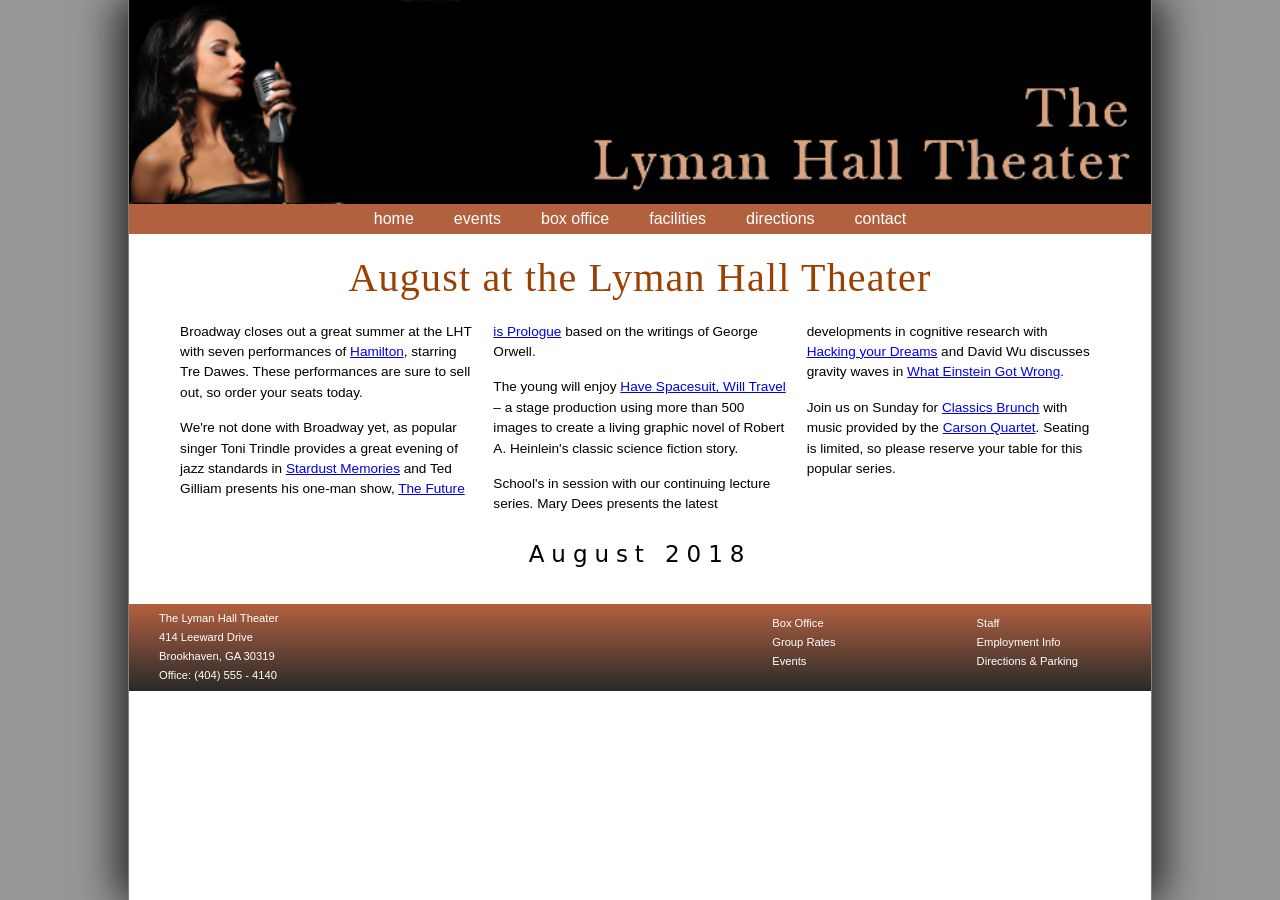
==== Tutorial 10/tutorial/lht_august.html @ 42c6f96c "Tutorial Session 10.1" ====
<!DOCTYPE html>
<html>
<head>
   <!--
      New Perspectives on HTML5 and CSS3, 7th Edition
      Tutorial 10
      Tutorial Case

      Lyman Hall Theater August Schedule
      Author: Heather Doland
      Date:   November 5, 2026

      Filename:   lht_august.html

   -->

   <meta charset="utf-8" />
   <meta name="viewport" content="width=device-width, initial-scale=1" />
   <title>Lyman Hall Theater in August</title>
   <link href="lht_base.css" rel="stylesheet" />
   <link href="lht_layout.css" rel="stylesheet" />
   <link href="lht_calendar.css" rel="stylesheet" />
   <script src="lht_calendar.js" defer></script>
</head>

<body>
   <header>
      <img src="lht_logo.png" alt="The Lyman Hall Theater" id="logoimg" />
      <nav> <a id="navicon" href="#"><img src="lht_navicon.png" alt="" /></a>
         <ul>
            <li><a href="#">home</a></li>
            <li><a href="#">events</a></li>
            <li><a href="#">box office</a></li>
            <li><a href="#">facilities</a></li>
            <li><a href="#">directions</a></li>
            <li><a href="#">contact</a></li>
         </ul>
      </nav>
   </header>
   
   <article>
      <h1>August at the Lyman Hall Theater</h1>   
      <section>
         <p>Broadway closes out a great summer at the LHT 
            with seven performances of <a href="#">Hamilton</a>, 
            starring Tre Dawes. These performances are sure to sell 
            out, so order your seats today.
         </p>
         <p>We're not done with Broadway yet, as popular singer 
            Toni Trindle provides a great evening of jazz 
            standards in <a href="#">Stardust Memories</a> and Ted Gilliam presents
            his one-man show, <a href="#">The Future is Prologue</a> based on the 
            writings of George Orwell.
         </p>      
         <p>The young will enjoy <a href="#">Have Spacesuit, Will Travel</a> &ndash; a stage 
            production using more than 500 images 
           to create a living graphic novel of Robert A. Heinlein's classic science fiction story.
         </p>
         <p>School's in session with our continuing lecture
            series. Mary Dees presents
            the latest developments in cognitive research with <a href="#">Hacking your
            Dreams</a> and David Wu discusses gravity waves in 
            <a href="#">What Einstein Got Wrong</a>.
         </p>
         <p>Join us on Sunday for <a href="#">Classics 
            Brunch</a> with music provided by the <a href="#">Carson Quartet</a>. Seating is limited, 
            so please reserve your table for this popular series.
         </p>       
      </section>
      <div id="calendar"></div>
   </article>  
      
   <footer>
      <nav>
         <ul>
            <li><a href="#">Staff</a></li>
            <li><a href="#">Employment Info</a></li>
            <li><a href="#">Directions &amp; Parking</a></li>
         </ul>
         <ul>
            <li><a href="#">Box Office</a></li>
            <li><a href="#">Group Rates</a></li>
            <li><a href="#">Events</a></li>
         </ul>            
      </nav>
      <section>
         The Lyman Hall Theater<br />
         414 Leeward Drive<br />
         Brookhaven, GA 30319<br />
         Office: (404) 555 - 4140
      </section>      
   </footer>

</body>

</html>
---- Tutorial 10/tutorial/lht_base.css ----
@charset "utf-8";

/*
   New Perspectives on HTML5 and CSS3, 7th Edition
   Tutorial 10
   Tutorial Case
   
   Lyman Hall Theater Base Style Sheet
   
   Filename: lht_base.css

*/


/* Basic styles to be used with all devices and under all conditions */

article, aside, figcaption, figure,
footer, header, main, nav, section { 
   display: block;
}

address, article, aside, blockquote, body, cite, 
div, dl, dt, dd, em, figcaption, figure, footer, 
h1, h2, h3, h4, h5, h6, header, html, img, 
li, main, nav, nav a, ol, p, section, span, ul,
table, tr, td, th, col, colgroup {
   margin: 0;
   padding: 0;
   border: 0;
   font-size: 100%;
   background: transparent;
   -webkit-box-sizing: border-box;
   -moz-box-sizing: border-box;
   box-sizing: border-box;  
}


/* Set the default page element styles */

body {
   line-height: 1.2em;
}

ul, ol {
   list-style: none;
}

nav ul {
   list-style: none;
   list-style-image: none;
}

nav a {
   text-decoration: none;
}
---- Tutorial 10/tutorial/lht_layout.css ----
@charset "utf-8";


/*
   New Perspectives on HTML5 and CSS3, 7th Edition
   Tutorial 10
   Tutorial Case

   Lyman Hall Theater Layout Style Sheet
  
   Filename:   lht_layout.css

*/


/* HTML and Body styles */

html {
   background: rgb(151, 151, 151);
   font-family: Verdana, Geneva, sans-serif;
   height: 100%;
}

body {
   background-color: white;
   box-shadow: rgb(51, 51, 51) 10px 0px 40px, rgb(51, 51, 51) -10px 0px 40px;
   border-left: 1px solid gray;
   border-right: 1px solid gray;
   min-height: 100%;   
   margin: 0px auto;
   min-width: 400px;
   max-width: 1024px;   
   width: 100%; 
}


/* Header styles */

header {
   background: rgb(178, 97, 63);
}

header img#logoimg {
   display: block;
   width: 100%;
}

/* Navigation list styles */

header nav ul {
   width: 100%;
}

header nav ul li {
   font-size: 1em;   
}

header nav ul li a {
   color: white;
   display: block;
   padding: 5px 20px;
   width: 100%;
}

header nav ul li a:hover {
   color: rgb(11, 12, 145);
}

a#navicon {
   display: none;
}

/* Article Styles */

article {
   width: 90%;
   margin: 20px auto;
}

article section {
   -moz-column-width: 260px;
   -webkit-column-width: 260px;   
   column-width: 260px;
   
   -moz-column-gap: 20px;
   -webkit-column-gap: 20px;
    column-gap: 20px;   
}

article h1 {
   color: rgb(154, 64, 3);
   font-family: "Times New Roman", Times,  serif;
   font-weight: normal;
   font-size: 2.5em;
   letter-spacing: 0.03em;
   line-height: 1.2em;
   margin-bottom: 20px;
   text-align: center;
}

article p {
   line-height: 1.5;
   margin-bottom: 15px;
   font-size: 0.85em;
}

article p em {
   color: rgb(154, 64, 3);
}



/* Calendar Style */

div#calendar {
   width: 80%;
   margin: 30px auto 10px;
}

/* Footer styles */   

footer {
   clear: both;
   color: white;    
   background: linear-gradient(to bottom, rgb(178, 97, 63), rgb(41, 41, 41));
   font-size: 0.7em;  
   font-style: normal;
   width: 100%;
}

footer nav ul, footer section {
   float: right;
   padding: 10px 30px;
   width: 20%;
}

footer section {
   float: left;
   padding: 5px 30px;
   width: 40%;
}

footer nav ul a {
   color: white;
}

footer nav ul a:hover {
   text-decoration: underline;
}

footer::after {
   display: table;
   content: "";
   clear: both;
}

/* ===============================
   Mobile Styles: 0px to 640px 
   ===============================
*/
@media only screen and (max-width: 640px) {

   
   a#navicon {
      display: block;
   }
   
   header nav {
      padding-bottom: 5px;
   }
   
   header nav ul {
      display: none;
   }
   
   header nav ul li {
      font-size: 1em;
      line-height: 1.3em;
      height: 1.3em;
   }
   
   a#navicon:hover+ul, header nav ul:hover {
      display: block;
   }
   
   header img#logoimg {
      width: 100%;
   }
   
   article h1 {
      font-size: 1.8em;
   }
   
   div#calendar {
      width: 100%;
      margin: 10px 0px;
   }   
   
   footer nav ul, footer section {
      font-size: 1.2em;
      width: 100%;
   }
}


/* =============================================
   Tablet and Desktop Styles: greater than 640px
   =============================================
*/
@media only screen and (min-width: 641px) {
    
   header nav ul {
      display: -webkit-flex;
      display: flex;
      -webkit-flex-flow: row nowrap;
      flex-flow: row nowrap;
      -webkit-justify-content: center;
      justify-content: center;
   }
   
   header nav ul li {
      -webkit-flex: 0 1 auto;
      flex: 0 1 auto;
   }
}
---- Tutorial 10/tutorial/lht_calendar.css ----
@charset "utf-8";


/*
   New Perspectives on HTML5 and CSS3, 7th Edition
   Tutorial 10
   Tutorial Case

   Lyman Hall Theater Calendar Table style sheet

   Filename: lht_calendar.css

*/


#calendar_table {
   background-color: rgb(231, 231, 231);  
   font-size: 0.9em; 
   font-family: "Lucida Grande", "Lucida Sans Unicode", "Lucida Sans", "DejaVu Sans", Verdana, sans-serif;
   width: 100%;

   box-shadow: rgb(51, 51, 51) 0px 0px 1px,
               rgb(51, 51, 51) 0px 0px 5px, 
               rgb(51, 51, 51) 0px 0px 10px,
               rgb(51, 51, 51) 0px 0px 20px;               
}

#calendar_table caption {
   caption-side: top; 
   text-align: center;
   padding-bottom: 20px; 
   font-size: 1.6em; 
   letter-spacing: 0.3em;
}

.calendar_weekdays {
   background-color: ivory;
   width: 14.28%; 
   font-size: 1em; 
   border-bottom: 3px solid gray;
}

.calendar_dates {
   text-align: left; 
   vertical-align: top;
   font-size: 0.8em;
   padding: 3px;
   border: 1px dotted gray;
   background-color: white;
   height: 60px;
}

#calendar_today {
   font-weight: bold; 
   color: rgb(51, 51, 51);
   background-color: rgb(251, 203, 176);
   border: 1px solid black;
}
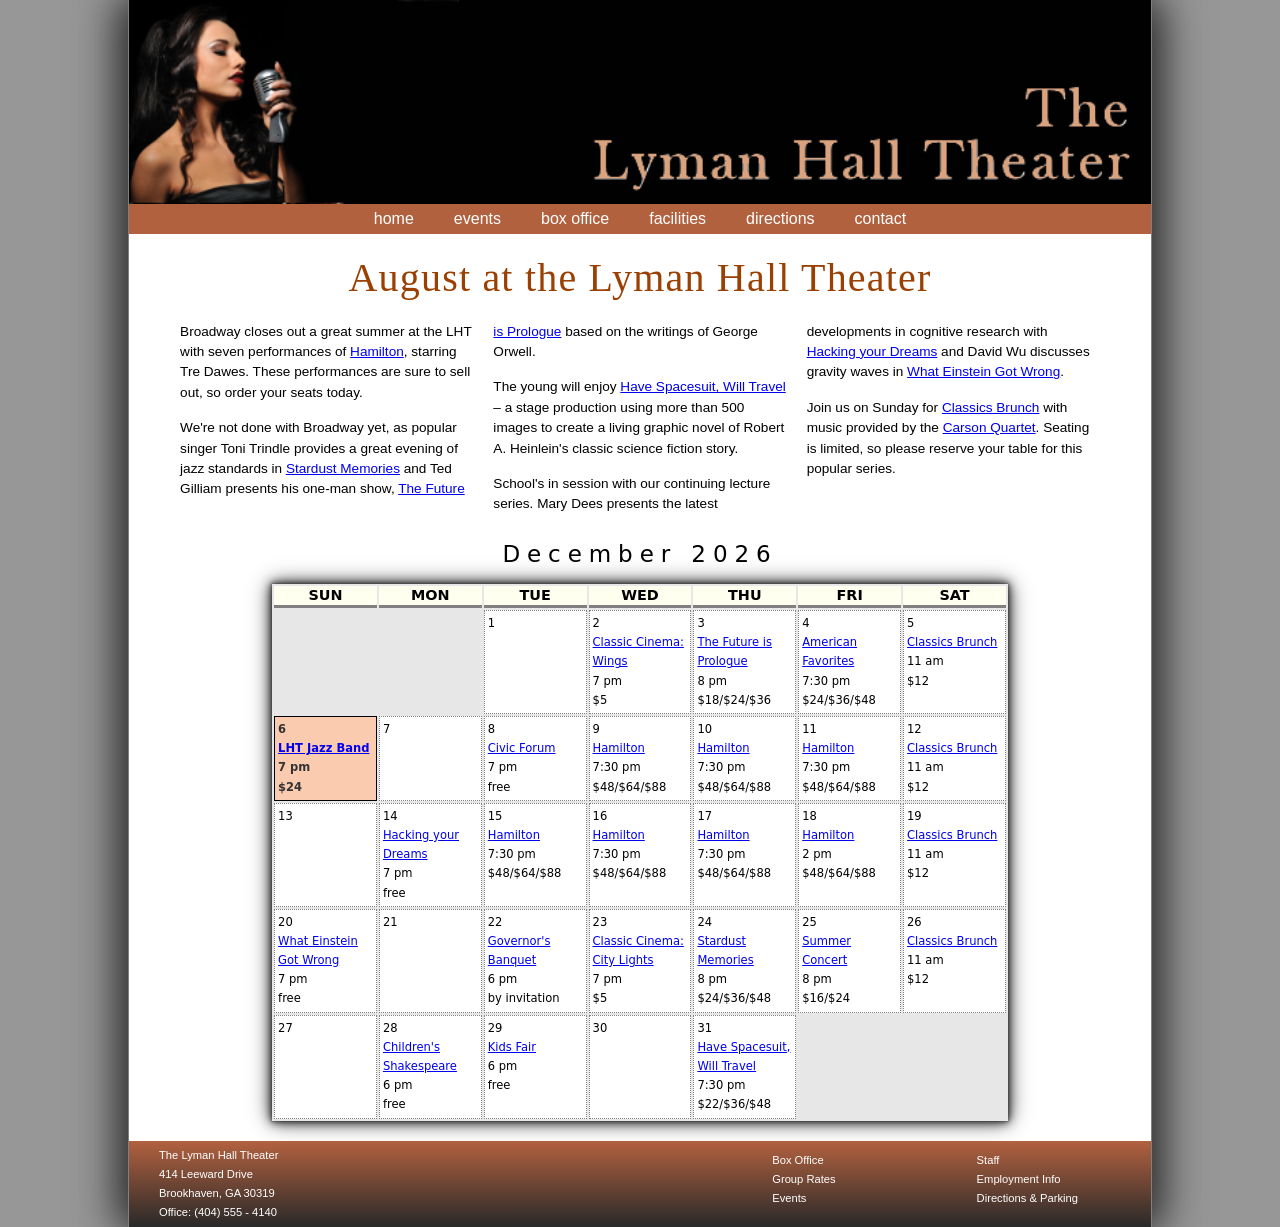
==== commit b36dd388: "Tutorial 10 + Review Completed" ====
--- a/Tutorial 10/tutorial/lht_august.html
+++ b/Tutorial 10/tutorial/lht_august.html
@@ -20,6 +20,7 @@
    <link href="lht_base.css" rel="stylesheet" />
    <link href="lht_layout.css" rel="stylesheet" />
    <link href="lht_calendar.css" rel="stylesheet" />
+   <script src="lht_events.js" defer></script>
    <script src="lht_calendar.js" defer></script>
 </head>
 
